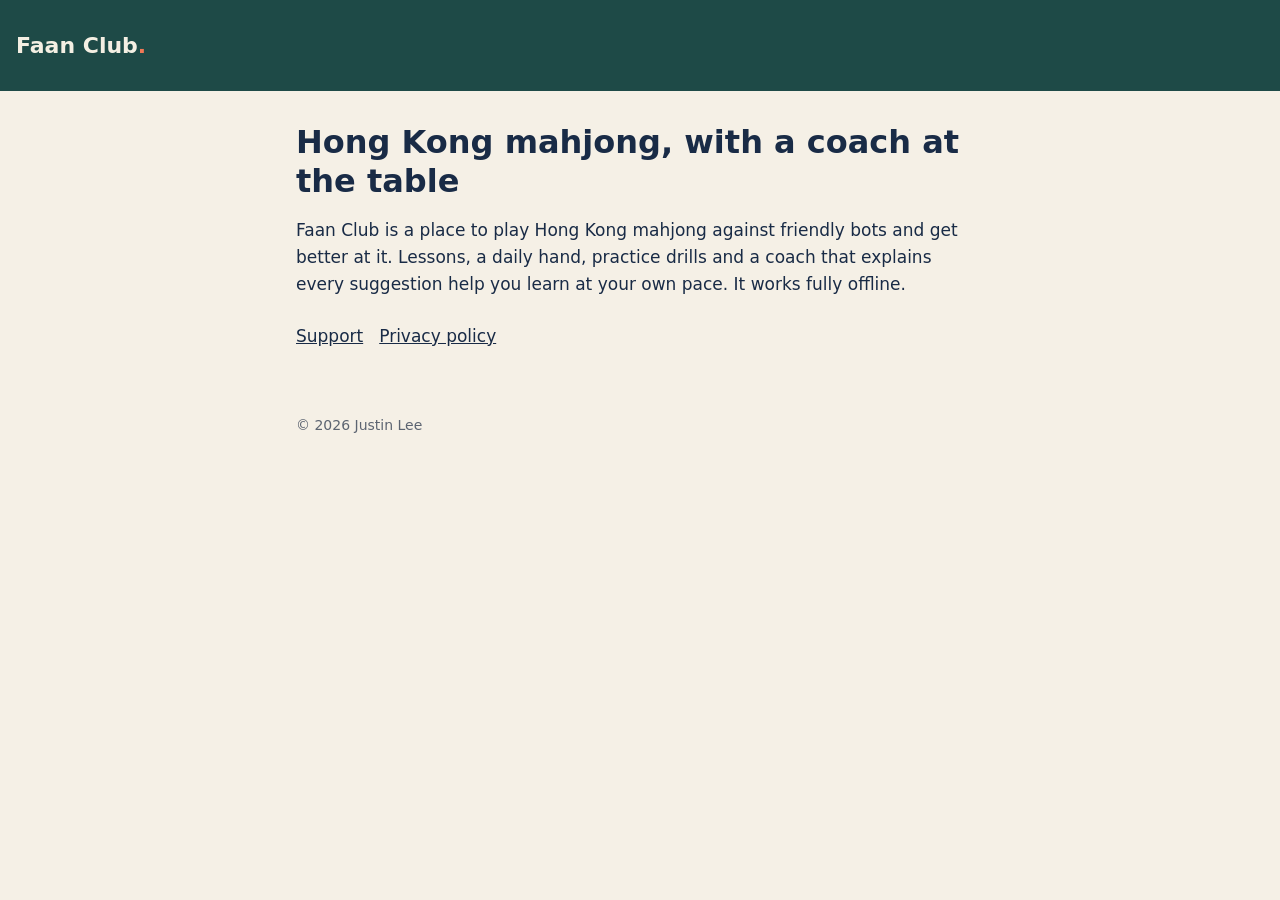
==== index.html @ 93f8d9c9 "Faan Club privacy policy, support page and landing page Co-Authored-By: Claude Opus 5.5 <noreply@ant" ====
<!doctype html>
<html lang="en">
<head>
<meta charset="utf-8">
<meta name="viewport" content="width=device-width, initial-scale=1">
<title>Faan Club</title>
<meta name="description" content="Hong Kong mahjong to play and learn, with a coach at the table.">
<link rel="stylesheet" href="style.css">
</head>
<body>
<header><a href="./">Faan Club<span>.</span></a></header>
<main>
<h1>Hong Kong mahjong, with a coach at the table</h1>
<p>Faan Club is a place to play Hong Kong mahjong against friendly bots and get better at it. Lessons, a daily hand, practice drills and a coach that explains every suggestion help you learn at your own pace. It works fully offline.</p>
<nav>
<a href="support.html">Support</a>
<a href="privacy.html">Privacy policy</a>
</nav>
</main>
<footer>© 2026 Justin Lee</footer>
</body>
</html>
---- style.css ----
:root {
	--paper: #f5f0e6;
	--card: #fffcf5;
	--ink: #192b46;
	--muted: #5c6471;
	--line: #dad4c8;
	--felt: #1e4a47;
	--coral: #f07856;
}
@media (prefers-color-scheme: dark) {
	:root {
		--paper: #0f1317;
		--card: #171d23;
		--ink: #f4efe3;
		--muted: #a9b2b8;
		--line: #2a333b;
	}
}
* { box-sizing: border-box; }
body {
	margin: 0;
	background: var(--paper);
	color: var(--ink);
	font: 17px/1.6 -apple-system, BlinkMacSystemFont, "Segoe UI", system-ui, sans-serif;
}
header {
	background: var(--felt);
	color: #f4efe3;
	padding: 28px 16px;
}
header a { color: #f4efe3; text-decoration: none; font-weight: 800; font-size: 22px; }
header a span { color: var(--coral); }
main { max-width: 720px; margin: 0 auto; padding: 24px 16px 64px; }
h1 { font-size: 32px; line-height: 1.2; margin: 8px 0 4px; }
h2 { font-size: 21px; margin: 32px 0 8px; }
p, li { color: var(--ink); }
.muted { color: var(--muted); font-size: 15px; }
.card {
	background: var(--card);
	border: 1px solid var(--line);
	border-radius: 16px;
	padding: 16px 20px;
	margin: 16px 0;
}
a { color: inherit; }
nav { display: flex; gap: 16px; flex-wrap: wrap; margin-top: 24px; }
footer { max-width: 720px; margin: 0 auto; padding: 0 16px 40px; color: var(--muted); font-size: 14px; }
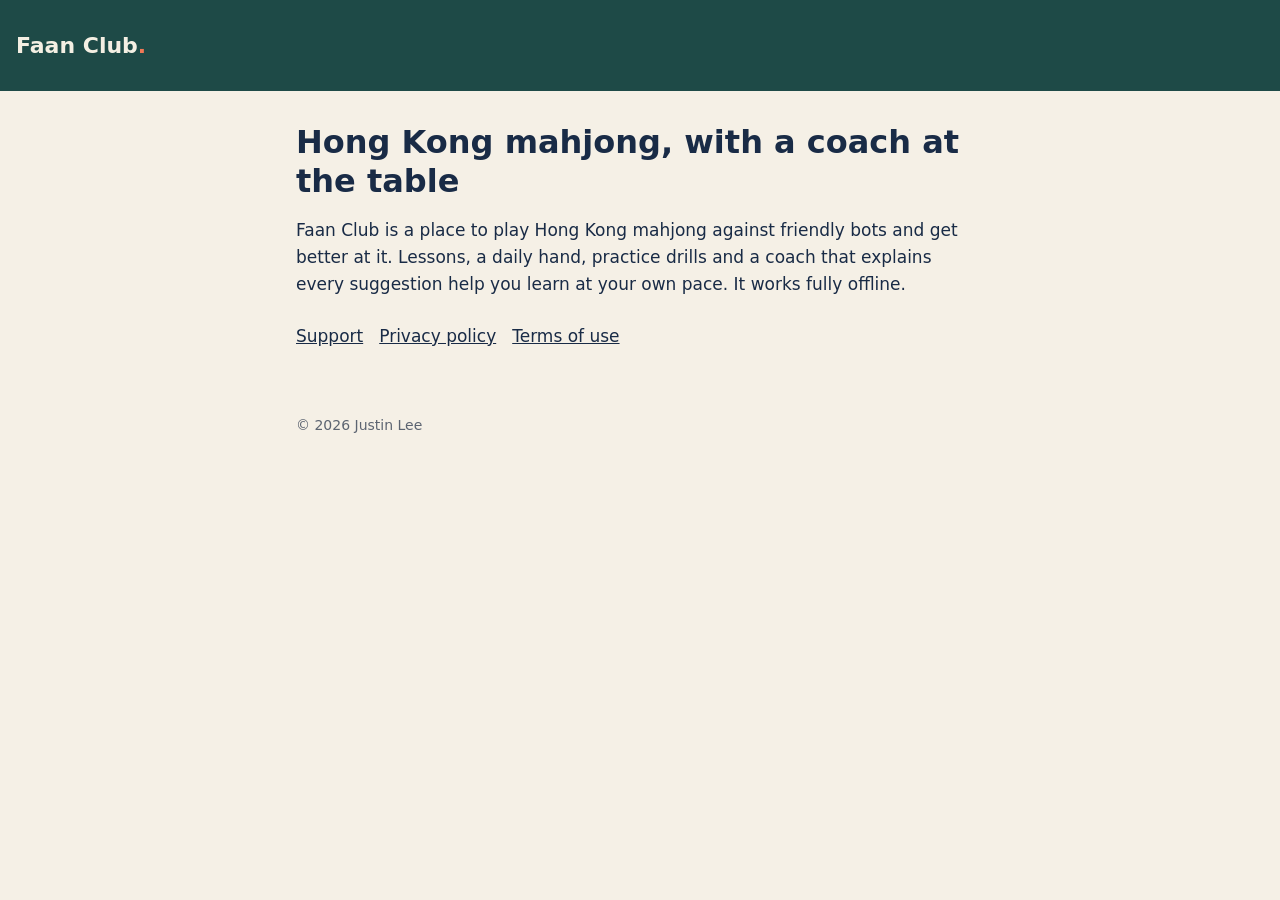
==== commit e58aa548: "Cover Android in the privacy policy and add terms of use privacy.html: Google's photo picker, Google" ====
--- a/index.html
+++ b/index.html
@@ -15,6 +15,7 @@
 <nav>
 <a href="support.html">Support</a>
 <a href="privacy.html">Privacy policy</a>
+<a href="terms.html">Terms of use</a>
 </nav>
 </main>
 <footer>© 2026 Justin Lee</footer>
